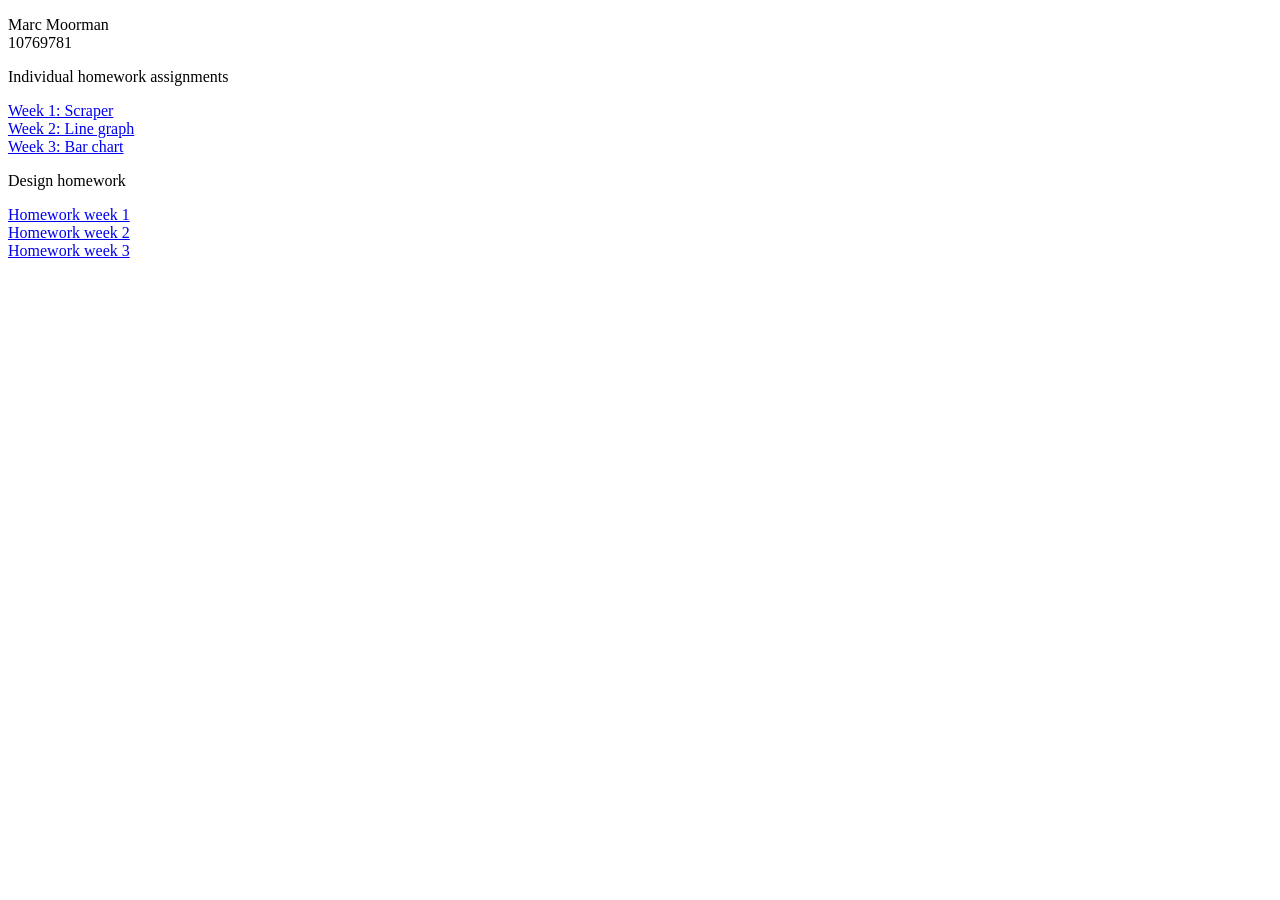
==== index.html @ 94f1c6c5 "Update index.html" ====
<!--/**
* Marc Moorman
* 10769781
**/ -->


<!doctype HTML>
<html>
<head>
	<title> Index page Marc Moorman</title>
</head>
<body>
	<p> Marc Moorman </br>
	10769781 </p>
	<p> Individual homework assignments </p>

	<a href = "https://github.com/MarcMrman/dataprocessing/tree/master/homework/week_1"> Week 1: Scraper </a> </br>
	<a href = "https://marcmrman.github.io/dataprocessing/homework/week2/deBilt.html"> Week 2: Line graph </a> </br>
	<a href = "https://marcmrman.github.io/dataprocessing/homework/week3/index.html"> Week 3: Bar chart </a> </br>	

	<p> Design homework </p>
	<a href = "https://github.com/MarcMrman/dataprocessing/tree/master/design/week_1"> Homework week 1 </a> </br>
	<a href = "https://github.com/MarcMrman/dataprocessing/tree/master/design/week_2"> Homework week 2 </a> </br>
	<a href = "https://github.com/MarcMrman/dataprocessing/tree/master/design/week_3"> Homework week 3 </a> </br>

</body>

</html>
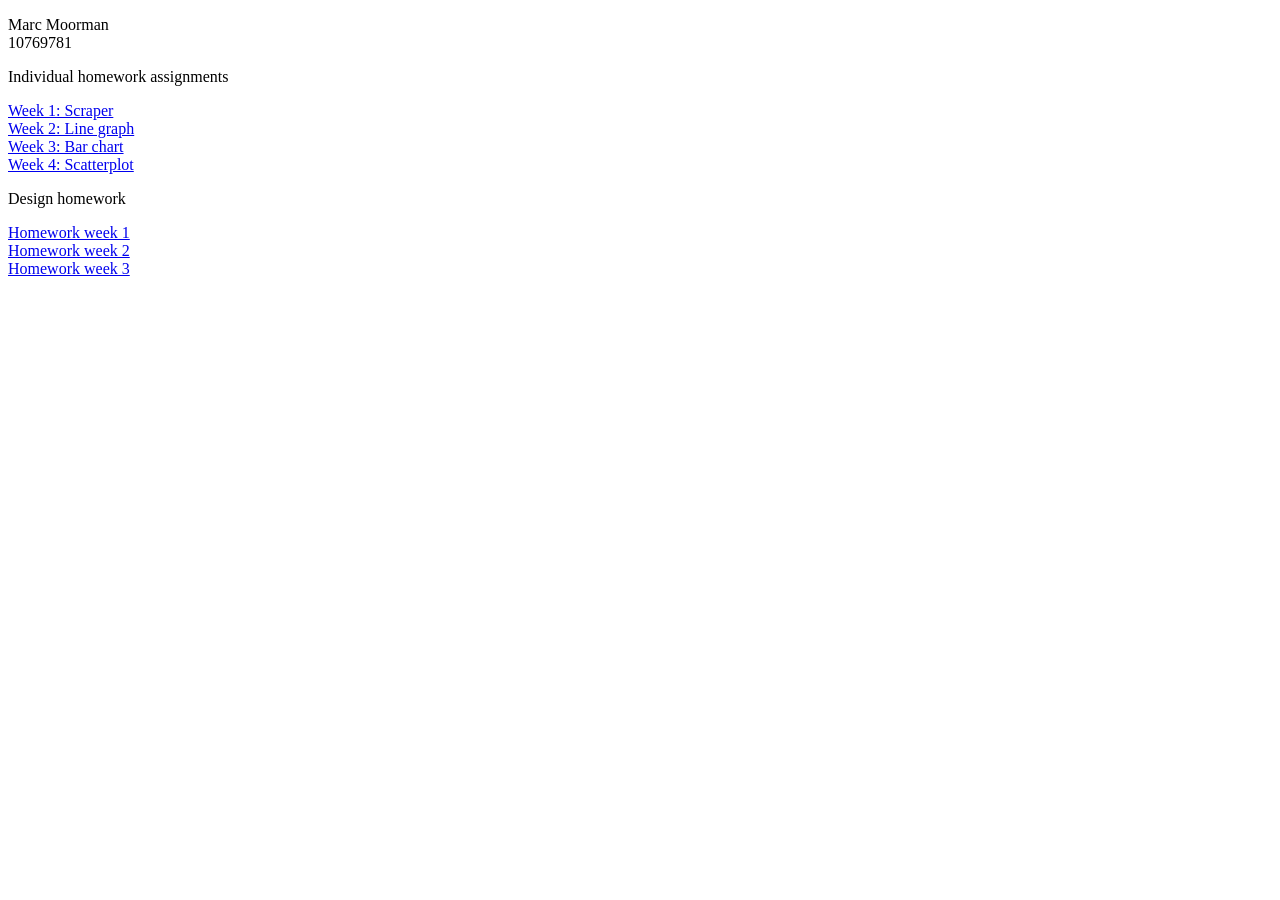
==== commit 2c8c76d6: "index update" ====
--- a/index.html
+++ b/index.html
@@ -15,8 +15,9 @@
 	<p> Individual homework assignments </p>
 
 	<a href = "https://github.com/MarcMrman/dataprocessing/tree/master/homework/week_1"> Week 1: Scraper </a> </br>
-	<a href = "https://marcmrman.github.io/dataprocessing/homework/week2/deBilt.html"> Week 2: Line graph </a> </br>
-	<a href = "https://marcmrman.github.io/dataprocessing/homework/week3/index.html"> Week 3: Bar chart </a> </br>	
+	<a href = "https://marcmrman.github.io/dataprocessing/homework/week_2/deBilt.html"> Week 2: Line graph </a> </br>
+	<a href = "https://marcmrman.github.io/dataprocessing/homework/week_3/indexBarChart.html"> Week 3: Bar chart </a> </br>
+	<a href = "https://marcmrman.github.io/dataprocessing/homework/week_4/scatter.html"> Week 4: Scatterplot </a> </br>	
 
 	<p> Design homework </p>
 	<a href = "https://github.com/MarcMrman/dataprocessing/tree/master/design/week_1"> Homework week 1 </a> </br>
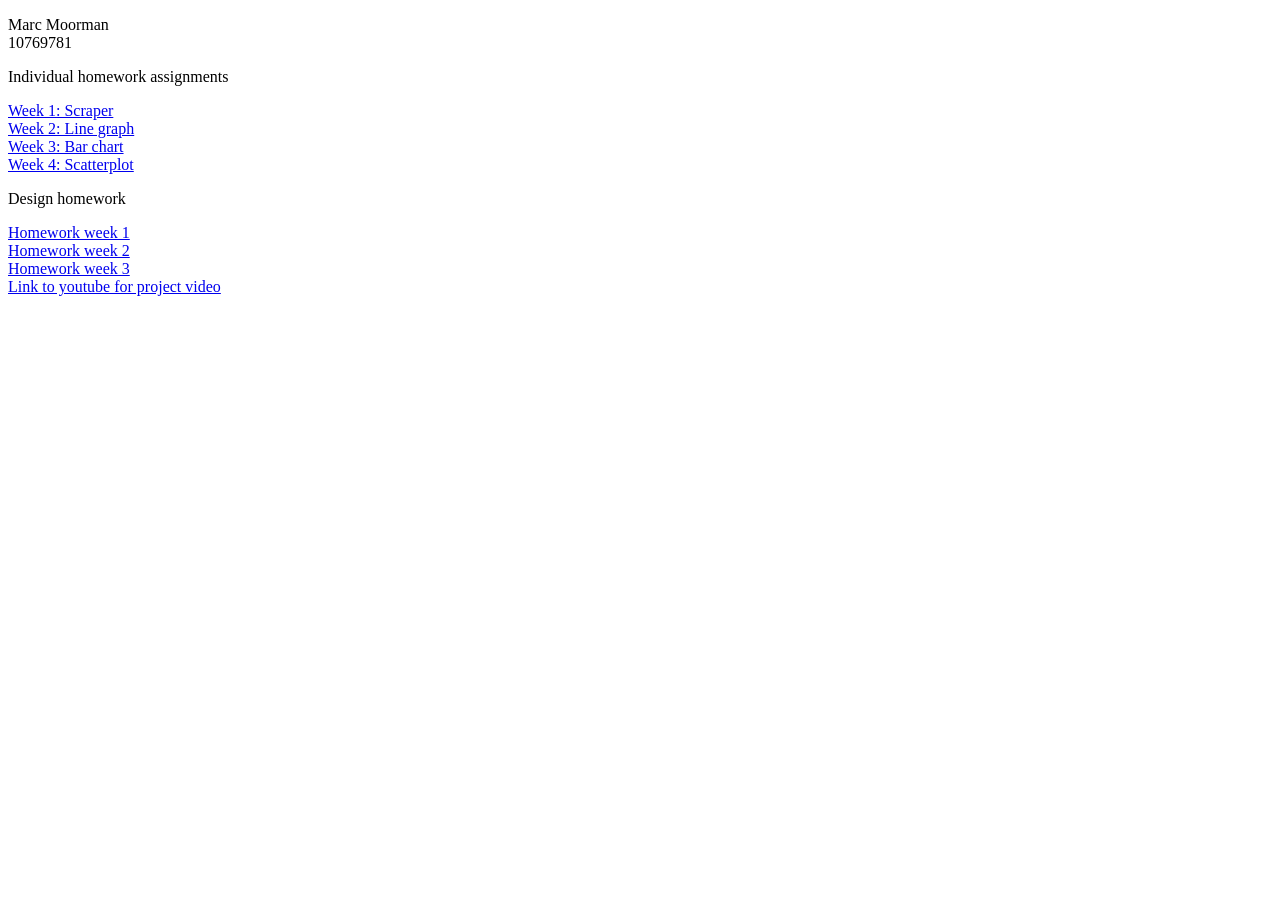
==== commit c910798a: "Video link" ====
--- a/index.html
+++ b/index.html
@@ -23,7 +23,7 @@
 	<a href = "https://github.com/MarcMrman/dataprocessing/tree/master/design/week_1"> Homework week 1 </a> </br>
 	<a href = "https://github.com/MarcMrman/dataprocessing/tree/master/design/week_2"> Homework week 2 </a> </br>
 	<a href = "https://github.com/MarcMrman/dataprocessing/tree/master/design/week_3"> Homework week 3 </a> </br>
-
+	<a href = "https://youtu.be/qTQzHnfQBzA"> Link to youtube for project video </a> </br>
 </body>
 
 </html>
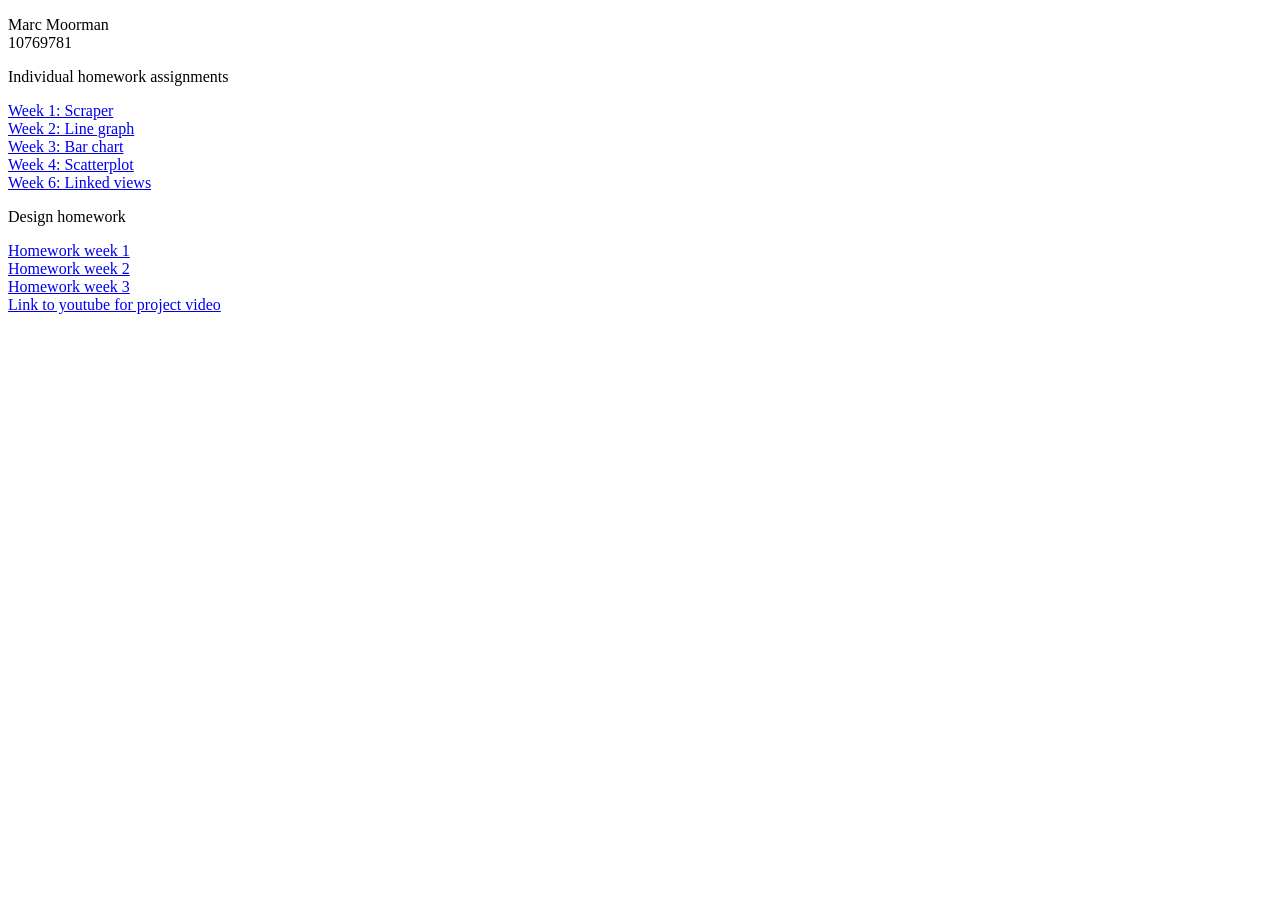
==== commit 0c7ed970: "weeek 6 geupdatet" ====
--- a/index.html
+++ b/index.html
@@ -14,10 +14,11 @@
 	10769781 </p>
 	<p> Individual homework assignments </p>
 
-	<a href = "https://github.com/MarcMrman/dataprocessing/tree/master/homework/week_1"> Week 1: Scraper </a> </br>
-	<a href = "https://marcmrman.github.io/dataprocessing/homework/week_2/deBilt.html"> Week 2: Line graph </a> </br>
-	<a href = "https://marcmrman.github.io/dataprocessing/homework/week_3/indexBarChart.html"> Week 3: Bar chart </a> </br>
-	<a href = "https://marcmrman.github.io/dataprocessing/homework/week_4/scatter.html"> Week 4: Scatterplot </a> </br>	
+	<a href = "https://github.com/MarcMrman/dataprocessing/tree/master/homework/week_1"> Week 1: Scraper </a> <br>
+	<a href = "https://marcmrman.github.io/dataprocessing/homework/week_2/deBilt.html"> Week 2: Line graph </a> <br>
+	<a href = "https://marcmrman.github.io/dataprocessing/homework/week_3/indexBarChart.html"> Week 3: Bar chart </a> <br>
+	<a href = "https://marcmrman.github.io/dataprocessing/homework/week_4/scatter.html"> Week 4: Scatterplot </a> <br>	
+	<a href = "https://marcmrman.github.io/dataprocessing/homework/week_5_6/linkedviews.html"> Week 6: Linked views </a> <br>
 
 	<p> Design homework </p>
 	<a href = "https://github.com/MarcMrman/dataprocessing/tree/master/design/week_1"> Homework week 1 </a> </br>
